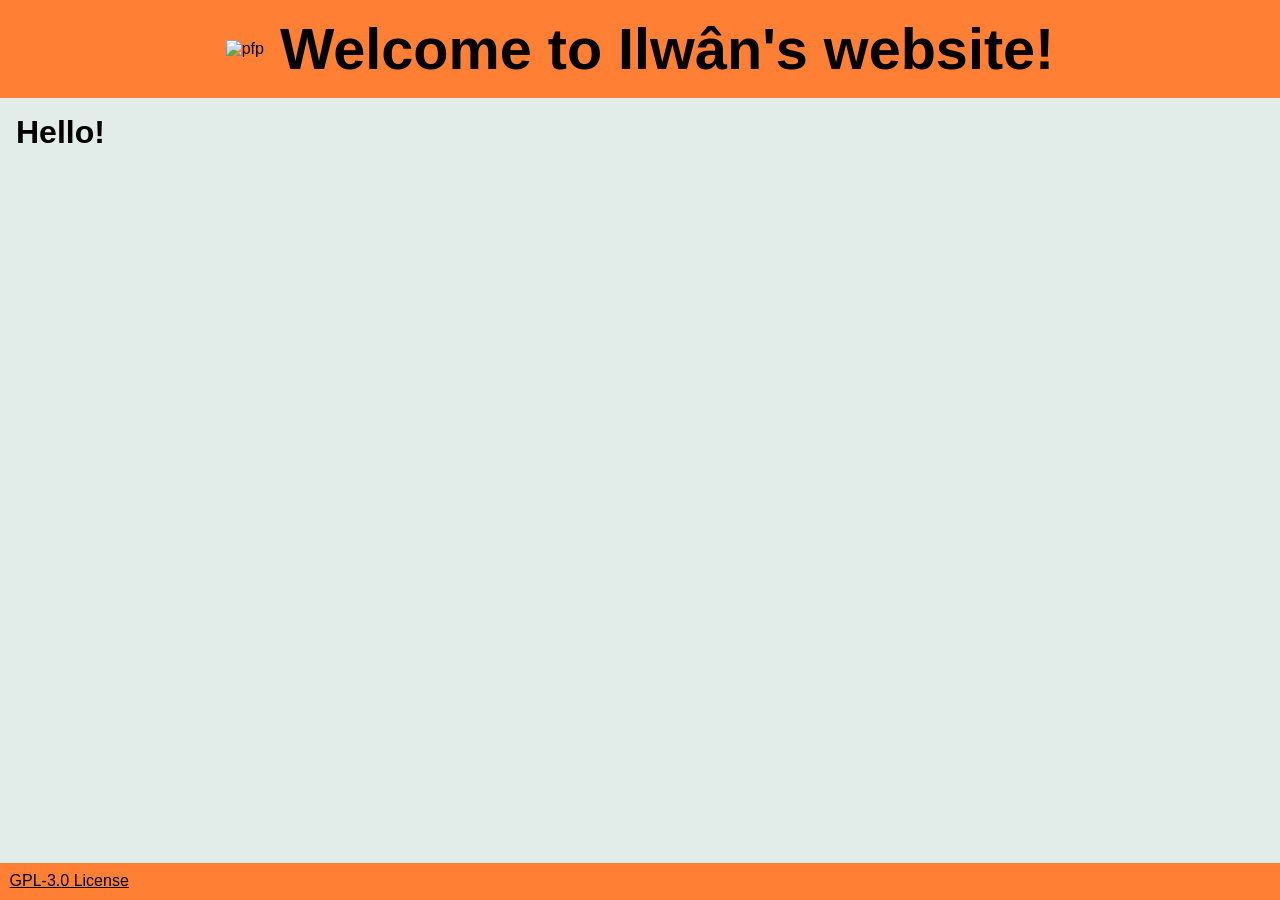
==== personal-site/index.html @ a42d84b8 "basic index and style" ====
<!DOCTYPE html>
<html lang="en">
<head>
    <meta charset="UTF-8">
    <title>Ilwân's Website</title>
    <meta author="Ilwân">
    <meta name="description" content="Ilwân's personal website showcasing abilities and projects.">
    <meta name="viewport" content="width=device-width, initial-scale=1.0">
    <link rel="canonical" href="https://ilwan.org/">
    <link rel="stylesheet" href="style.css">
    <link rel="icon" type="image/png" href="/imgs/favicon.png">
</head>

<body>
    <header>
        <img src="/imgs/profile.png" alt="pfp">
        <h1>Welcome to Ilwân's website!</h1>
    </header>
    <main>
        <h1>
            Hello!
        </h1>
    </main>
    <footer>
        <a href="https://www.gnu.org/licenses/gpl-3.0.html" target="_blank" title="License">GPL-3.0 License</a>
    </footer>
</body>
</html>
---- personal-site/style.css ----
:root {
    --text-color: #000000;
    --bg-color: #e2ece8;
    --main-color: #ff7f35;
}

@media (prefers-color-scheme: dark) {
    :root {
        --text-color: #ffffff;
        --bg-color: #1d1f1e;
        --main-color: #ef6110;
    }

    .inv {
        filter: invert(1);
    }
}


* {
    margin: 0;
    font-family: 'Trebuchet MS', sans-serif;
    color: var(--text-color);
}

body {
    padding: 0;
    display: flex;
    flex-direction: column;
    min-height: 100vh;
    overflow-wrap: break-word;
    background-color: var(--bg-color);
}

a, p, label, h1, h2, h3, h4, h5, h6 {
    color: var(--text-color);
}

header {
    background-color: var(--main-color);
    padding-bottom: 1rem;
    padding-top: 1rem;
    display: flex;
    flex-direction: row;
    justify-content: center;
    align-items: center;
}

header h1 {
    font-size: 3.6rem;
}

header img {
    max-height: 6rem;
    margin-right: 1rem;
}

main {
    flex-grow: 1;
    padding: 1rem;
    padding-bottom: 1.5rem;
    background-color: var(--bg-color);
}

footer {
    background-color: var(--main-color);
    padding: 0.6rem;
    display: flex;
    flex-direction: row;
}
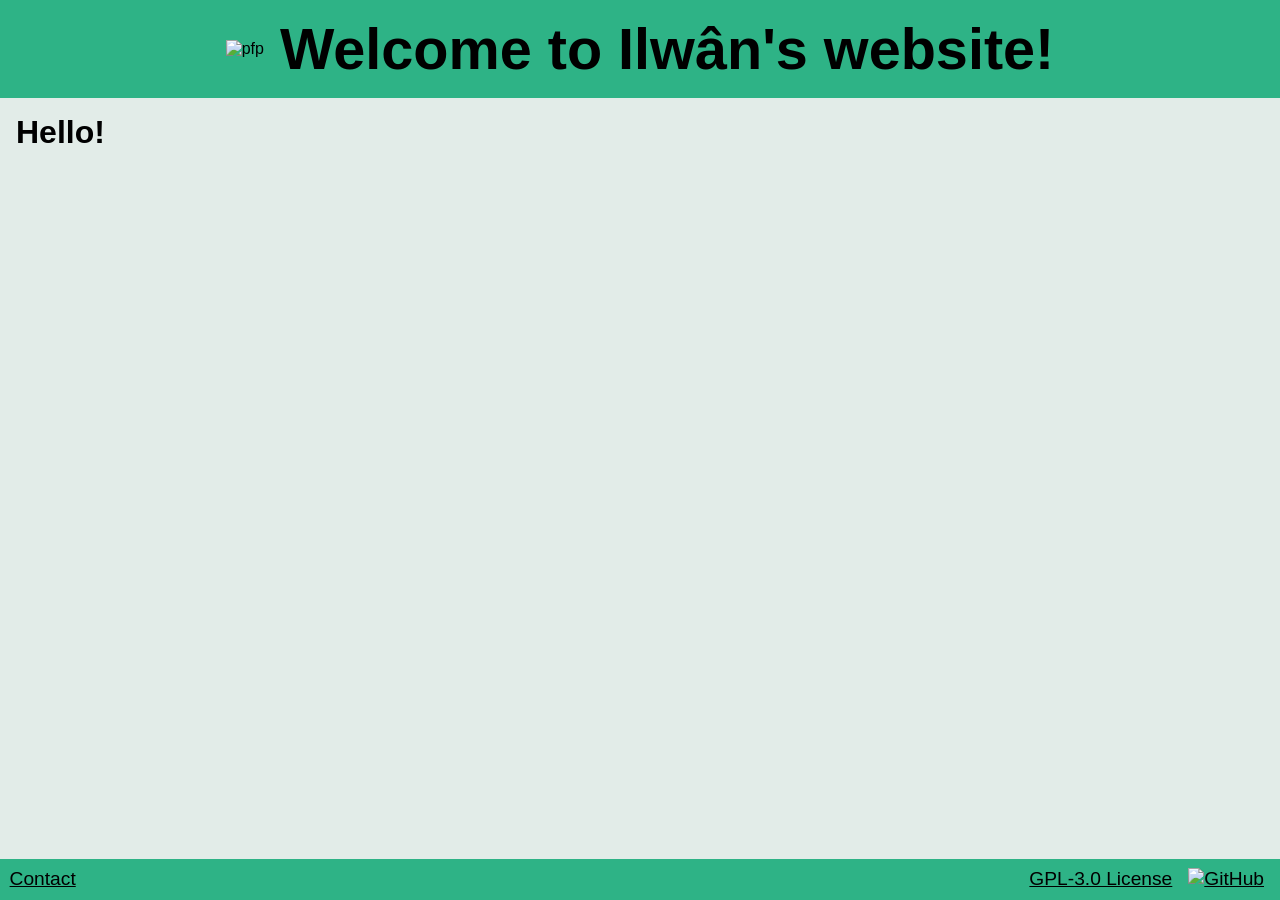
==== commit 79b9864e: "footer and contact page skeleton" ====
--- a/personal-site/index.html
+++ b/personal-site/index.html
@@ -22,7 +22,15 @@
         </h1>
     </main>
     <footer>
-        <a href="https://www.gnu.org/licenses/gpl-3.0.html" target="_blank" title="License">GPL-3.0 License</a>
+        <div id="footer-left">
+            <a href="/contact">Contact</a>
+        </div>
+        <div id="footer-right">
+            <a href="https://www.gnu.org/licenses/gpl-3.0.html" title="License" target="_blank">GPL-3.0 License</a>
+            <a href="https://github.com/ilwan07/PersonalSite" title="GitHub" target="_blank">
+                <img src="/imgs/github.svg" alt="GitHub" class="inv">
+            </a>
+        </div>
     </footer>
 </body>
 </html>
--- a/personal-site/style.css
+++ b/personal-site/style.css
@@ -1,14 +1,14 @@
 :root {
     --text-color: #000000;
     --bg-color: #e2ece8;
-    --main-color: #ff7f35;
+    --main-color: #2eb386;
 }
 
 @media (prefers-color-scheme: dark) {
     :root {
         --text-color: #ffffff;
         --bg-color: #1d1f1e;
-        --main-color: #ef6110;
+        --main-color: #075c3f;
     }
 
     .inv {
@@ -67,4 +67,26 @@
     padding: 0.6rem;
     display: flex;
     flex-direction: row;
+    align-items: center;
 }
+
+footer a {
+    font-size: 1.2rem;
+}
+
+footer img {
+    max-height: 1.8rem;
+    margin-left: 1rem;
+    margin-right: 0.4rem;
+}
+
+footer #footer-left {
+    display: flex;
+    align-items: center;
+    flex-grow: 1;
+}
+
+footer #footer-right {
+    display: flex;
+    align-items: center;
+}
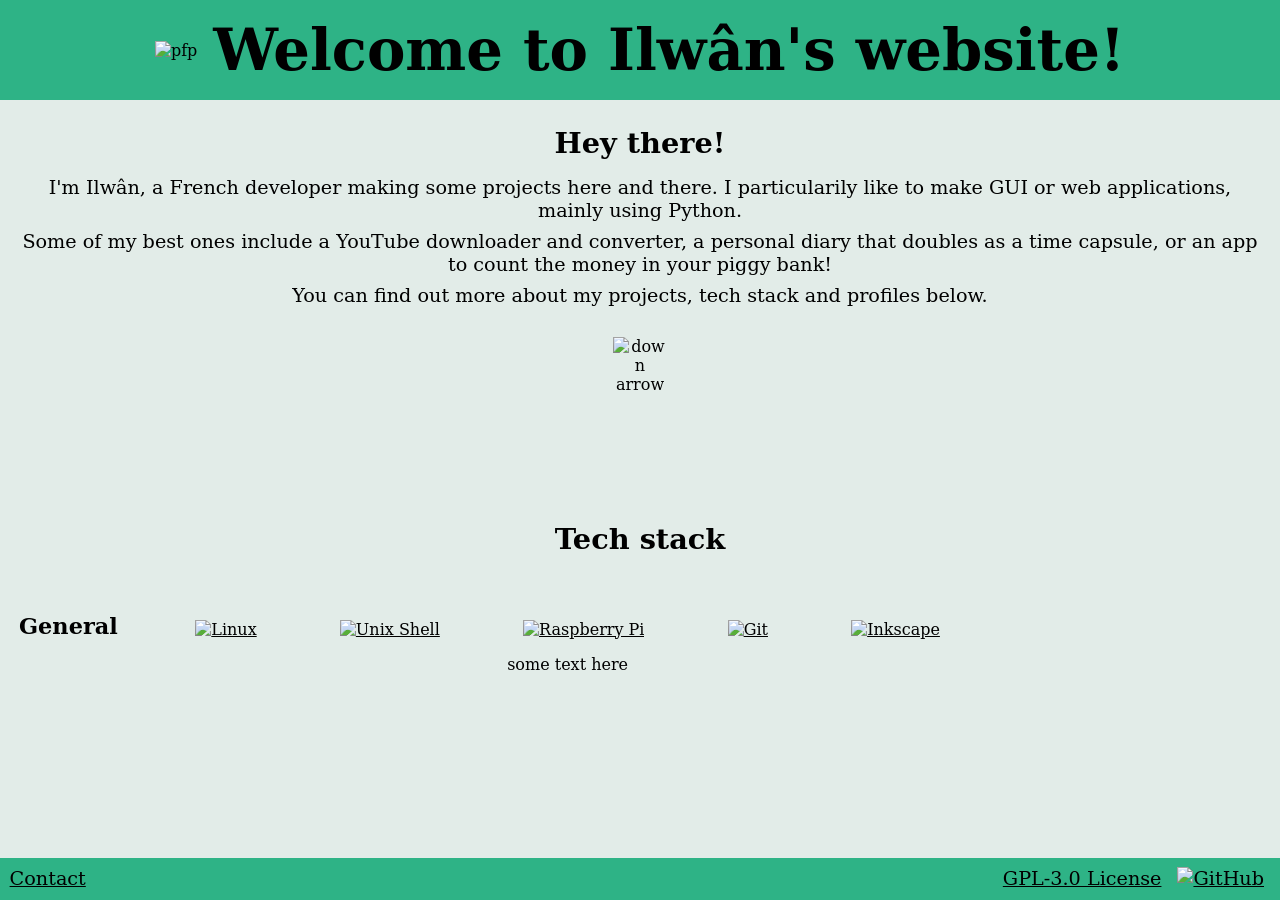
==== commit 5cada355: "presentation text and start of tech stack" ====
--- a/personal-site/index.html
+++ b/personal-site/index.html
@@ -17,9 +17,53 @@
         <h1>Welcome to Ilwân's website!</h1>
     </header>
     <main>
-        <h1>
-            Hello!
-        </h1>
+        <div id="intro">
+            <h2>
+                Hey there!
+            </h2>
+            <p>
+                I'm Ilwân, a French developer making some projects here and there.
+                I particularily like to make GUI or web applications, mainly using Python.
+                <span class="tspace"></span><br>
+                Some of my best ones include a YouTube downloader and converter, a personal
+                diary that doubles as a time capsule, or an app to count the money in your piggy bank!
+                <span class="tspace"></span><br>
+                You can find out more about my projects, tech stack and profiles below.
+                <span class="tspace"></span><br>
+            </p>
+            <img id="downarr" src="/imgs/downarr.svg" alt="down arrow" class="inv">
+        </div>
+        <div id="tech-stack">
+            <h2>
+                Tech stack
+            </h2>
+            <br>
+            <table id="stacktbl">
+                <tr>
+                    <td><h3>General</h3></td>
+                    <td>
+                        <div class="tbline">
+                            <a href="https://wikipedia.org/wiki/Linux" target="_blank">
+                                <img src="/imgs/linux.svg" alt="Linux" title="Linux">
+                            </a>
+                            <a href="https://en.wikipedia.org/wiki/Unix_shell" target="_blank">
+                                <img src="/imgs/bash.svg" alt="Unix Shell" title="Unix Shell" class="inv">
+                            </a>
+                            <a href="https://www.raspberrypi.com/" target="_blank">
+                                <img src="/imgs/rpi.svg" alt="Raspberry Pi" title="Raspberry Pi">
+                            </a>
+                            <a href="https://git-scm.com/" target="_blank">
+                                <img src="/imgs/git.svg" alt="Git" title="Git">
+                            </a>
+                            <a href="https://inkscape.org/" target="_blank">
+                                <img src="/imgs/inkscape.svg" alt="Inkscape" title="Inkscape">
+                            </a>
+                        </div>
+                        <p>some text here</p>
+                    </td>
+                </tr>
+            </table>
+        </div>
     </main>
     <footer>
         <div id="footer-left">
@@ -28,7 +72,7 @@
         <div id="footer-right">
             <a href="https://www.gnu.org/licenses/gpl-3.0.html" title="License" target="_blank">GPL-3.0 License</a>
             <a href="https://github.com/ilwan07/PersonalSite" title="GitHub" target="_blank">
-                <img src="/imgs/github.svg" alt="GitHub" class="inv">
+                <img src="/imgs/github.svg" alt="GitHub" class="inv" id="github-footer">
             </a>
         </div>
     </footer>
--- a/personal-site/style.css
+++ b/personal-site/style.css
@@ -19,8 +19,18 @@
 
 * {
     margin: 0;
-    font-family: 'Trebuchet MS', sans-serif;
+    font-family: "Trebuchet MS", "serif";
     color: var(--text-color);
+}
+
+html {
+    font-size: 100%;
+}
+
+@media (max-width: 600px) {
+    html {
+        font-size: 85%;
+    }
 }
 
 body {
@@ -29,17 +39,20 @@
     flex-direction: column;
     min-height: 100vh;
     overflow-wrap: break-word;
-    background-color: var(--bg-color);
+    background-color: var(--main-color);
 }
 
 a, p, label, h1, h2, h3, h4, h5, h6 {
     color: var(--text-color);
 }
 
+span.tspace {
+    vertical-align:-0.5rem;
+}
+
 header {
     background-color: var(--main-color);
-    padding-bottom: 1rem;
-    padding-top: 1rem;
+    padding: 1rem;
     display: flex;
     flex-direction: row;
     justify-content: center;
@@ -48,6 +61,7 @@
 
 header h1 {
     font-size: 3.6rem;
+    text-align: center;
 }
 
 header img {
@@ -56,10 +70,76 @@
 }
 
 main {
+    text-align: center;
     flex-grow: 1;
     padding: 1rem;
     padding-bottom: 1.5rem;
     background-color: var(--bg-color);
+}
+
+main h2 {
+    font-size: 1.8rem;
+}
+
+main h3 {
+    font-size: 1.4rem;
+}
+
+#intro {
+    margin-top: 0.6rem;
+}
+
+#intro h2 {
+    margin-bottom: 1rem;
+}
+
+#intro p {
+    font-size: 1.2rem;
+}
+
+@keyframes downarr_anim {
+    50% {transform: translateY(1.6rem);}
+    100% {transform: translateY(0);}
+}
+
+#downarr {
+    max-width: 3.4rem;
+    margin-top: 1.4rem;
+    margin-bottom: 8rem;
+    animation-name: downarr_anim;
+    animation-duration: 2s;
+    animation-iteration-count: infinite;
+    animation-timing-function: ease-in-out;
+}
+
+#stacktbl h3 {
+    margin-right: 2rem;
+}
+
+.tbline {
+    display: flex;
+    flex-direction: row;
+    flex-wrap: wrap;
+    align-items: center;
+}
+
+.tbline img {
+    height: 10rem;
+}
+
+.tbline a {
+    margin: 2.6rem;
+    margin-bottom: 1rem;
+}
+
+@media (max-width: 600px) {
+    .tbline img {
+        height: 6rem;
+    }
+    .tbline a {
+        margin: 1.6rem;
+        margin-bottom: 1rem;
+    }
 }
 
 footer {
@@ -90,3 +170,16 @@
     display: flex;
     align-items: center;
 }
+
+@keyframes github-footer_anim {
+    25% {transform: rotate(15deg);}
+    75% {transform: rotate(-15deg);}
+    100% {transform: rotate(0deg);}
+}
+
+#github-footer:hover {
+    animation-name: github-footer_anim;
+    animation-duration: 180ms;
+    animation-iteration-count: 2;
+    animation-timing-function: ease;
+}
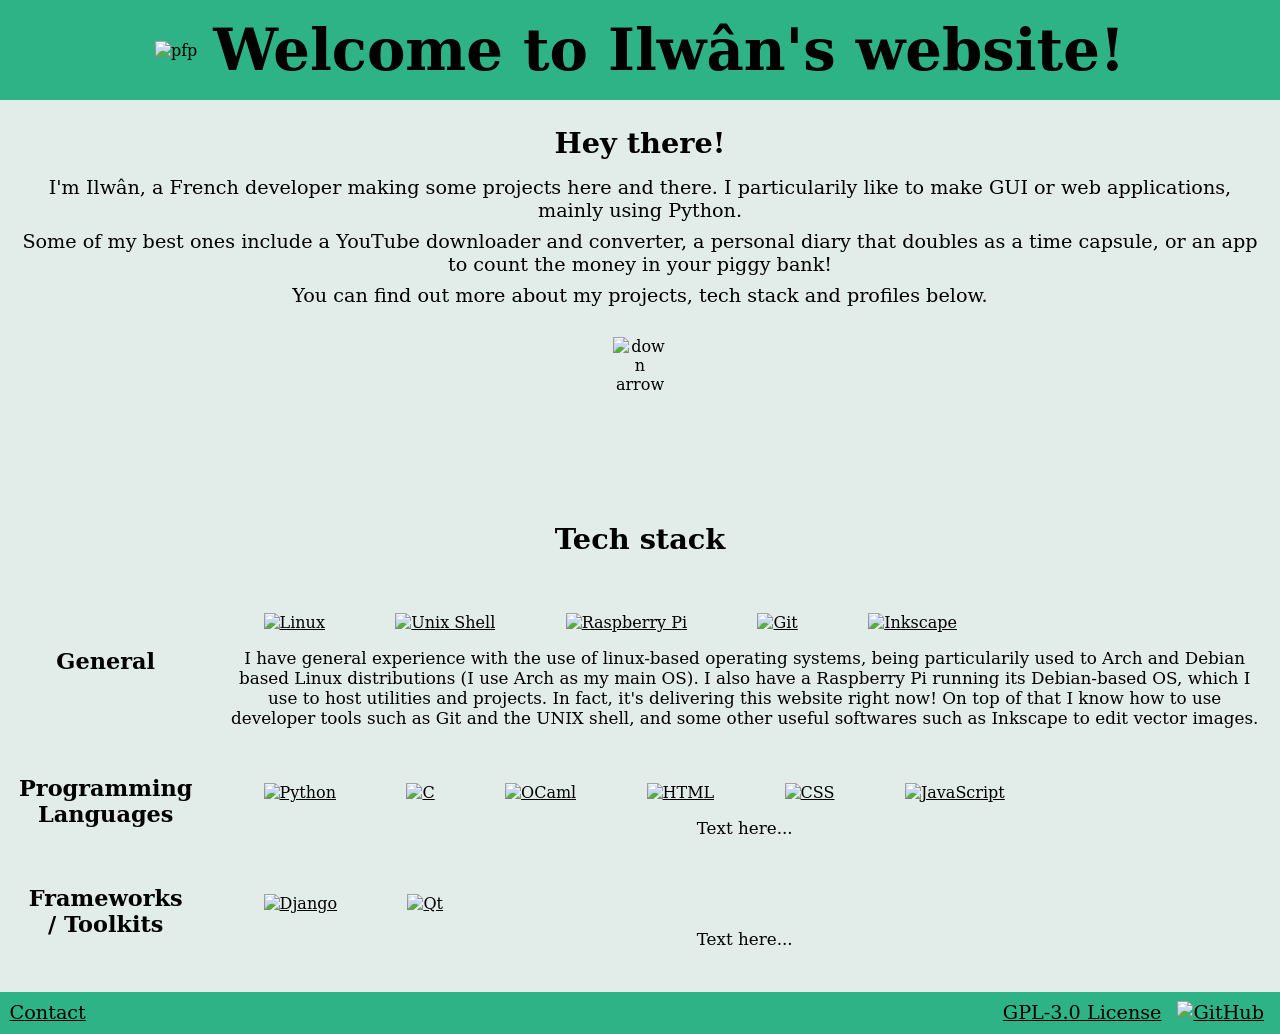
==== commit 1f14fbff: "Tech stack structure and style, mobile responsiveness" ====
--- a/personal-site/index.html
+++ b/personal-site/index.html
@@ -59,7 +59,59 @@
                                 <img src="/imgs/inkscape.svg" alt="Inkscape" title="Inkscape">
                             </a>
                         </div>
-                        <p>some text here</p>
+                        <p>
+                            I have general experience with the use of linux-based operating systems,
+                            being particularily used to Arch and Debian based Linux distributions
+                            (I use Arch as my main OS).
+                            I also have a Raspberry Pi running its Debian-based OS, which I use to
+                            host utilities and projects. In fact, it's delivering this website right now!
+                            On top of that I know how to use developer tools such as Git and the UNIX shell,
+                            and some other useful softwares such as Inkscape to edit vector images.
+                        </p>
+                    </td>
+                </tr>
+                <tr>
+                    <td><h3>Programming<br>Languages</h3></td>
+                    <td>
+                        <div class="tbline">
+                            <a href="https://www.python.org/" target="_blank">
+                                <img src="/imgs/python.svg" alt="Python" title="Python">
+                            </a>
+                            <a href="https://www.c-language.org/" target="_blank">
+                                <img src="/imgs/c.svg" alt="C" title="C">
+                            </a>
+                            <a href="https://ocaml.org/" target="_blank">
+                                <img src="/imgs/ocaml.svg" alt="OCaml" title="OCaml">
+                            </a>
+                            <a href="https://wikipedia.org/wiki/HTML" target="_blank">
+                                <img src="/imgs/html.svg" alt="HTML" title="HTML">
+                            </a>
+                            <a href="https://wikipedia.org/wiki/CSS" target="_blank">
+                                <img src="/imgs/css.svg" alt="CSS" title="CSS">
+                            </a>
+                            <a href="https://wikipedia.org/wiki/JavaScript" target="_blank">
+                                <img src="/imgs/js.svg" alt="JavaScript" title="JavaScript">
+                            </a>
+                        </div>
+                        <p>
+                            Text here...
+                        </p>
+                    </td>
+                </tr>
+                <tr>
+                    <td><h3>Frameworks<br>/ Toolkits</h3></td>
+                    <td>
+                        <div class="tbline">
+                            <a href="https://www.djangoproject.com/" target="_blank">
+                                <img src="/imgs/django.svg" alt="Django" title="Django">
+                            </a>
+                            <a href="https://www.qt.io/" target="_blank">
+                                <img src="/imgs/qt.svg" alt="Qt" title="Qt">
+                            </a>
+                        </div>
+                        <p>
+                            Text here...
+                        </p>
                     </td>
                 </tr>
             </table>
--- a/personal-site/style.css
+++ b/personal-site/style.css
@@ -44,6 +44,12 @@
 
 a, p, label, h1, h2, h3, h4, h5, h6 {
     color: var(--text-color);
+}
+
+@media (max-width: 600px) {
+    p {
+        text-align: justify;
+    }
 }
 
 span.tspace {
@@ -116,6 +122,13 @@
     margin-right: 2rem;
 }
 
+@media (max-width: 600px) {
+    #stacktbl h3 {
+        writing-mode: vertical-rl;
+        transform: rotate(180deg);
+    }
+}
+
 .tbline {
     display: flex;
     flex-direction: row;
@@ -124,22 +137,32 @@
 }
 
 .tbline img {
-    height: 10rem;
+    height: 9rem;
+    transition-duration: 0.1s;
+}
+
+.tbline img:hover {
+    transform: scale(1.2);
 }
 
 .tbline a {
-    margin: 2.6rem;
+    margin: 2.2rem;
     margin-bottom: 1rem;
 }
 
 @media (max-width: 600px) {
     .tbline img {
-        height: 6rem;
+        height: 5.5rem;
     }
     .tbline a {
-        margin: 1.6rem;
+        margin: 1.2rem;
         margin-bottom: 1rem;
     }
+}
+
+td p {
+    font-size: 1.05rem;
+    margin-bottom: 1rem;
 }
 
 footer {
